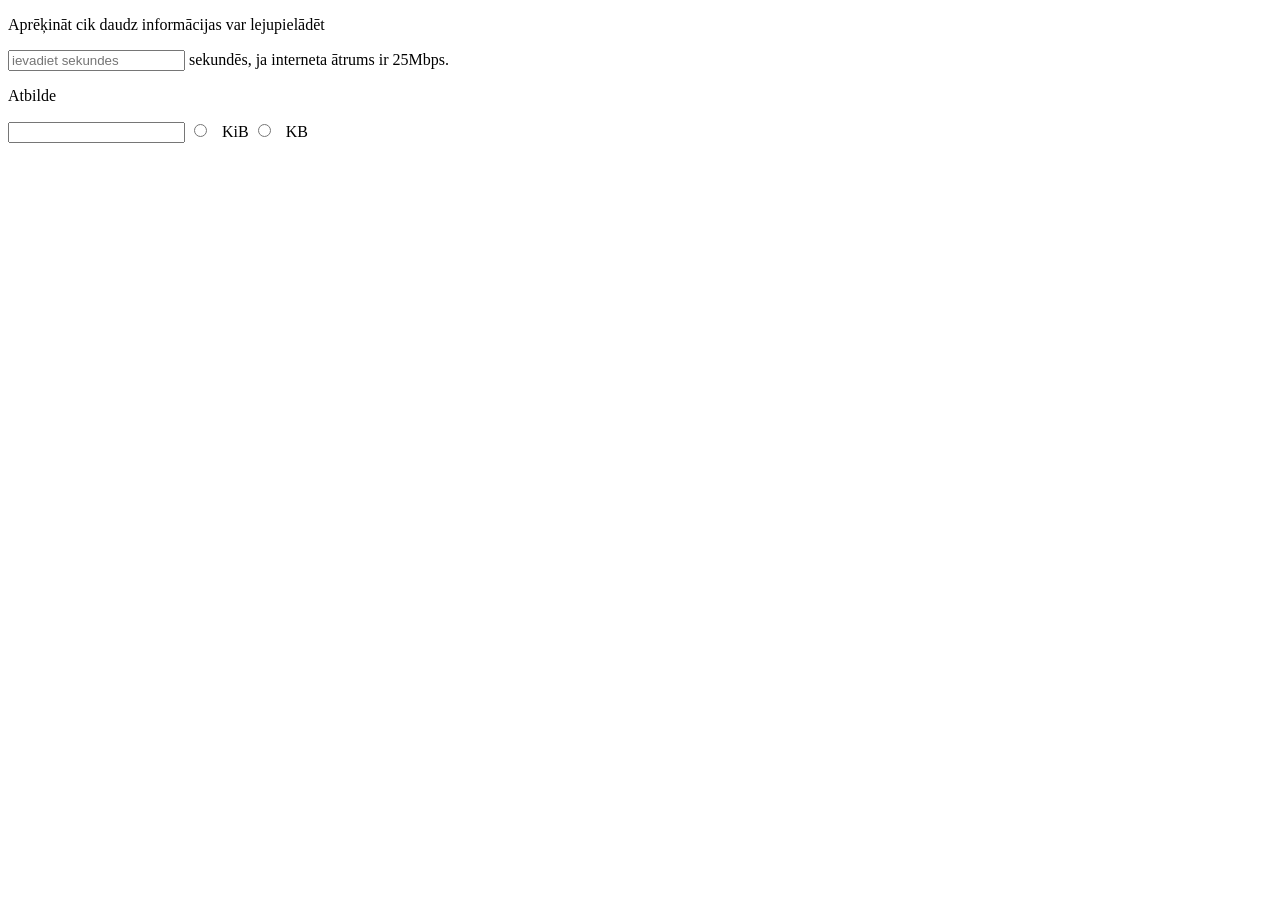
==== baiti.html @ ae394467 "" ====
<!DOCTYPE html>
<!--
Click nbfs://nbhost/SystemFileSystem/Templates/Licenses/license-default.txt to change this license
Click nbfs://nbhost/SystemFileSystem/Templates/ClientSide/html.html to edit this template
-->
<html>
    <head>
        <title>TODO supply a title</title>
        <meta charset="UTF-8">
        <meta name="viewport" content="width=device-width, initial-scale=1.0">
    </head>
    <body>
        <div>
            <p>Aprēķināt cik daudz informācijas var lejupielādēt</p>
            
            <input type="number" id="sekundes" placeholder="ievadiet sekundes"> <span>sekundēs, ja interneta ātrums ir 25Mbps.</span>
            
            <p>Atbilde</p>
            <input type="text" id="atbilde" readonly>
            
            <input type="radio" id="pirmais" name="izvele" >
  <label for="pirmais">KiB</label>
 <input type="radio" id="otrais" name="izvele2" >
  <label for="otrais">KB</label><br>
            
             


        </div>
        
        
        
        
        
    </body>
</html>
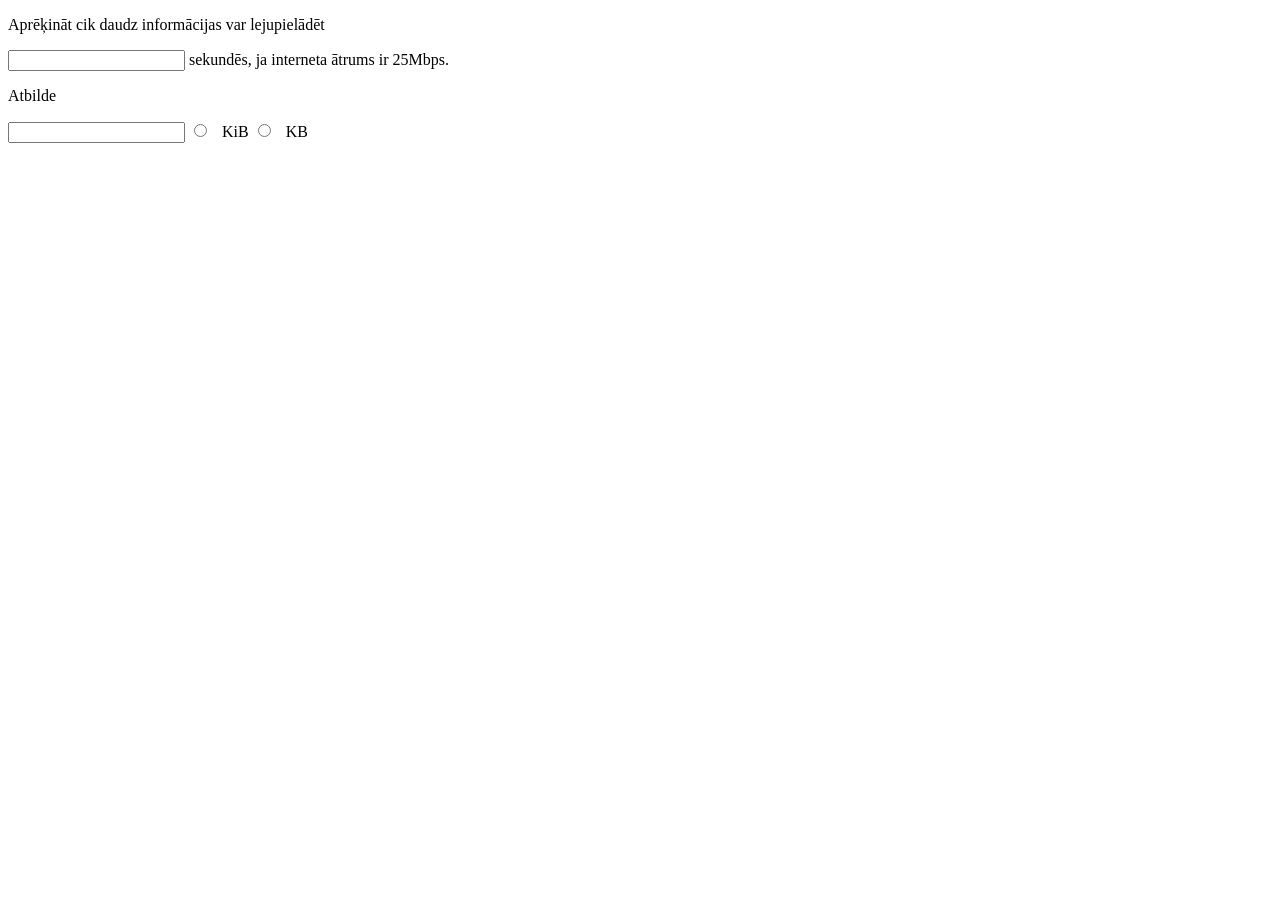
==== commit 486f2387: "" ====
--- a/baiti.html
+++ b/baiti.html
@@ -13,7 +13,7 @@
         <div>
             <p>Aprēķināt cik daudz informācijas var lejupielādēt</p>
             
-            <input type="number" id="sekundes" placeholder="ievadiet sekundes"> <span>sekundēs, ja interneta ātrums ir 25Mbps.</span>
+            <input type="number" id="sekundes" > <span>sekundēs, ja interneta ātrums ir 25Mbps.</span>
             
             <p>Atbilde</p>
             <input type="text" id="atbilde" readonly>
